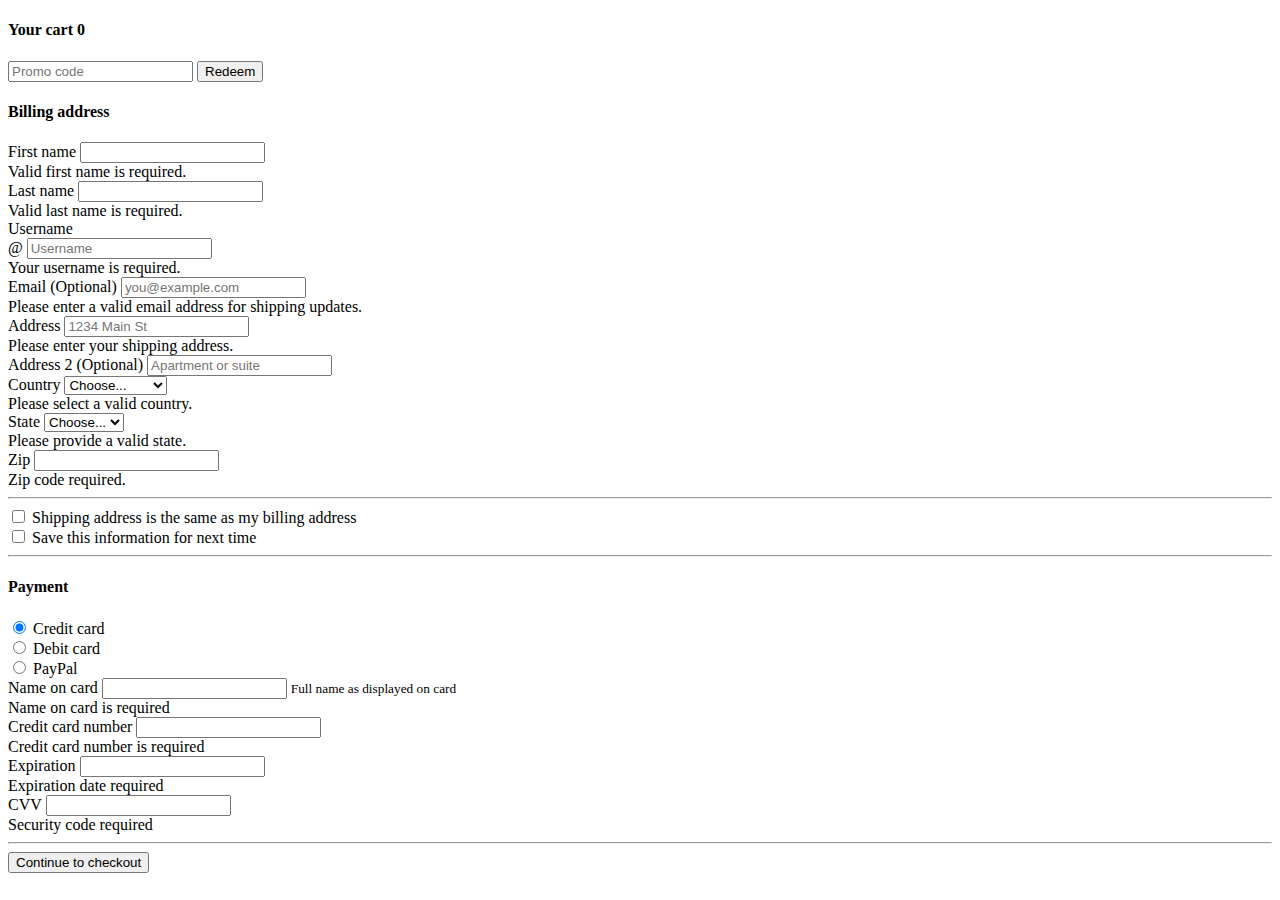
==== checkout.html @ c4e82da6 "add toggle and mailto and select and cart update" ====
<!doctype html>
<html lang="en">

<head>
    <meta charset="utf-8">
    <meta name="viewport" content="width=device-width, initial-scale=1">
    <title>Checkout</title>
    <link href="https://cdn.jsdelivr.net/npm/bootstrap@5.3.2/dist/css/bootstrap.min.css" rel="stylesheet"
        integrity="sha384-T3c6CoIi6uLrA9TneNEoa7RxnatzjcDSCmG1MXxSR1GAsXEV/Dwwykc2MPK8M2HN" crossorigin="anonymous">
</head>

<body>
    <div class="container">
        <div class="row mt-3">
            <div class="col-12 mt-5 ">
                <div class="col-md-5 col-lg-4 order-md-last">
                    <h4 class="d-flex justify-content-between align-items-center mb-3">
                        <span class="text-primary">Your cart</span>
                        <span class="badge bg-primary rounded-pill" id="checkout-count">0</span>
                    </h4>
                    <ul class="list-group mb-3" id="cart-items-list">
                    </ul>

                    <form class="card p-2">
                        <div class="input-group">
                            <input type="text" class="form-control" placeholder="Promo code" id="promoCodeInput">
                            <button id="applyPromoCodeButton" class="btn btn-secondary">Redeem</button>
                        </div>
                        <p id="promoCodeText">

                        </p>
                    </form>
                </div>
                <div class="col-md-7 col-lg-8">
                    <h4 class="mb-3">Billing address</h4>
                    <form class="needs-validation" novalidate>
                        <div class="row g-3">
                            <div class="col-sm-6">
                                <label for="firstName" class="form-label">First name</label>
                                <input type="text" class="form-control" id="firstName" placeholder="" value="" required>
                                <div class="invalid-feedback">
                                    Valid first name is required.
                                </div>
                            </div>

                            <div class="col-sm-6">
                                <label for="lastName" class="form-label">Last name</label>
                                <input type="text" class="form-control" id="lastName" placeholder="" value="" required>
                                <div class="invalid-feedback">
                                    Valid last name is required.
                                </div>
                            </div>

                            <div class="col-12">
                                <label for="username" class="form-label">Username</label>
                                <div class="input-group has-validation">
                                    <span class="input-group-text">@</span>
                                    <input type="text" class="form-control" id="username" placeholder="Username"
                                        required>
                                    <div class="invalid-feedback">
                                        Your username is required.
                                    </div>
                                </div>
                            </div>

                            <div class="col-12">
                                <label for="email" class="form-label">Email <span
                                        class="text-body-secondary">(Optional)</span></label>
                                <input type="email" class="form-control" id="email" placeholder="you@example.com">
                                <div class="invalid-feedback">
                                    Please enter a valid email address for shipping updates.
                                </div>
                            </div>

                            <div class="col-12">
                                <label for="address" class="form-label">Address</label>
                                <input type="text" class="form-control" id="address" placeholder="1234 Main St"
                                    required>
                                <div class="invalid-feedback">
                                    Please enter your shipping address.
                                </div>
                            </div>

                            <div class="col-12">
                                <label for="address2" class="form-label">Address 2 <span
                                        class="text-body-secondary">(Optional)</span></label>
                                <input type="text" class="form-control" id="address2" placeholder="Apartment or suite">
                            </div>

                            <div class="col-md-5">
                                <label for="country" class="form-label">Country</label>
                                <select class="form-select" id="country" required>
                                    <option value="">Choose...</option>
                                    <option>United States</option>
                                </select>
                                <div class="invalid-feedback">
                                    Please select a valid country.
                                </div>
                            </div>

                            <div class="col-md-4">
                                <label for="state" class="form-label">State</label>
                                <select class="form-select" id="state" required>
                                    <option value="">Choose...</option>
                                    <option>California</option>
                                </select>
                                <div class="invalid-feedback">
                                    Please provide a valid state.
                                </div>
                            </div>

                            <div class="col-md-3">
                                <label for="zip" class="form-label">Zip</label>
                                <input type="text" class="form-control" id="zip" placeholder="" required>
                                <div class="invalid-feedback">
                                    Zip code required.
                                </div>
                            </div>
                        </div>

                        <hr class="my-4">

                        <div class="form-check">
                            <input type="checkbox" class="form-check-input" id="same-address">
                            <label class="form-check-label" for="same-address">Shipping address is the same as my
                                billing address</label>
                        </div>

                        <div class="form-check">
                            <input type="checkbox" class="form-check-input" id="save-info">
                            <label class="form-check-label" for="save-info">Save this information for next
                                time</label>
                        </div>

                        <hr class="my-4">

                        <h4 class="mb-3">Payment</h4>

                        <div class="my-3">
                            <div class="form-check">
                                <input id="credit" name="paymentMethod" type="radio" class="form-check-input" checked
                                    required>
                                <label class="form-check-label" for="credit">Credit card</label>
                            </div>
                            <div class="form-check">
                                <input id="debit" name="paymentMethod" type="radio" class="form-check-input" required>
                                <label class="form-check-label" for="debit">Debit card</label>
                            </div>
                            <div class="form-check">
                                <input id="paypal" name="paymentMethod" type="radio" class="form-check-input" required>
                                <label class="form-check-label" for="paypal">PayPal</label>
                            </div>
                        </div>

                        <div class="row gy-3">
                            <div class="col-md-6">
                                <label for="cc-name" class="form-label">Name on card</label>
                                <input type="text" class="form-control" id="cc-name" placeholder="" required>
                                <small class="text-body-secondary">Full name as displayed on card</small>
                                <div class="invalid-feedback">
                                    Name on card is required
                                </div>
                            </div>

                            <div class="col-md-6">
                                <label for="cc-number" class="form-label">Credit card number</label>
                                <input type="text" class="form-control" id="cc-number" placeholder="" required>
                                <div class="invalid-feedback">
                                    Credit card number is required
                                </div>
                            </div>

                            <div class="col-md-3">
                                <label for="cc-expiration" class="form-label">Expiration</label>
                                <input type="text" class="form-control" id="cc-expiration" placeholder="" required>
                                <div class="invalid-feedback">
                                    Expiration date required
                                </div>
                            </div>

                            <div class="col-md-3">
                                <label for="cc-cvv" class="form-label">CVV</label>
                                <input type="text" class="form-control" id="cc-cvv" placeholder="" required>
                                <div class="invalid-feedback">
                                    Security code required
                                </div>
                            </div>
                        </div>

                        <hr class="my-4">

                        <button class="w-100 btn btn-primary btn-lg" type="submit">Continue to checkout</button>
                    </form>
                </div>




            </div>


        </div>
    </div>
    <script src="https://cdn.jsdelivr.net/npm/bootstrap@5.3.2/dist/js/bootstrap.bundle.min.js"
        integrity="sha384-C6RzsynM9kWDrMNeT87bh95OGNyZPhcTNXj1NW7RuBCsyN/o0jlpcV8Qyq46cDfL"
        crossorigin="anonymous"></script>
    <script>
        // Retrieve the cartItemsArray from localStorage
        const cartItemsJSON = localStorage.getItem("cartItems");

        // Parse the JSON string back into an array
        const cartItemsArray = JSON.parse(cartItemsJSON);

        if (cartItemsArray) {
            const promoCodeInput = document.getElementById("promoCodeInput");
            const applyPromoCodeButtonele = document.getElementById("applyPromoCodeButton");
            const promoCodeText = document.getElementById("promoCodeText");
            const discountAmount = document.getElementById("discountAmount");



            applyPromoCodeButtonele.addEventListener("click", (event) => {
                event.preventDefault();
                console.log(totalCost)
                const enteredPromoCode = promoCodeInput.value;
                let currentTotalCost = totalCost;
                console.log(promoCodeInput.value);

                if (enteredPromoCode === "FoodMunch25") {
                    // Apply a 25% discount
                    const discount = (currentTotalCost * 0.25);
                    console.log(discount)

                    currentTotalCost -= discount;
                    console.log(currentTotalCost)
                    totalValue.textContent = `$ ${currentTotalCost}`;

                    // Create a list item for the promotion
                    const promoItem = document.createElement("li");
                    promoItem.className = "list-group-item d-flex justify-content-between lh-sm";
                    promoItem.innerHTML = `
                    <div>
                        <h6 class="my-0">Promotion (25% off)</h6>
                    </div>
                    <span class="text-success">-$${discount.toFixed(2)}</span>
                `;

                    // Insert the promoItem at the top of the list
                    cartItemsList.insertBefore(promoItem, cartItemsList.firstChild);
                }
                else {

                    promoCodeText.textContent = "Invalid Promo Code";

                }
                promoCodeInput.value = "";

            });


























            // Select the <ul> element where list items will be added
            const cartItemsList = document.getElementById("cart-items-list");

            // Initialize the total cost and total count of items
            let totalCost = 0;
            let totalCount = 0;

            // Loop through the cartItemsArray and build list items
            cartItemsArray.forEach(item => {
                const listItem = document.createElement("li");
                listItem.className = "list-group-item d-flex justify-content-between lh-sm";

                const itemDetails = document.createElement("div");
                const itemName = document.createElement("h6");
                itemName.className = "my-0";
                itemName.textContent = item.item;

                // Display the item count in the description
                const itemDescription = document.createElement("small");
                itemDescription.className = "text-body-secondary";
                itemDescription.textContent = `Quantity: ${item.count}`;

                itemDetails.appendChild(itemName);
                itemDetails.appendChild(itemDescription);

                const itemCost = document.createElement("span");
                itemCost.className = "text-body-secondary";
                itemCost.textContent = "$" + item.cost * item.count;

                // Add the list item to the <ul> element
                listItem.appendChild(itemDetails);
                listItem.appendChild(itemCost);
                cartItemsList.appendChild(listItem);

                // Update the total cost and total count
                totalCost += item.cost * item.count;
                totalCount += item.count;
                const totalCountdisplay = document.getElementById("checkout-count");
                totalCountdisplay.textContent = totalCount;
            });

            // Add the total cost and total count list items
            const totalItem = document.createElement("li");
            totalItem.className = "list-group-item d-flex justify-content-between";
            const totalLabel = document.createElement("span");
            totalLabel.textContent = "Total (USD)";
            const totalValue = document.createElement("strong");
            totalValue.textContent = "$" + totalCost;
            totalItem.appendChild(totalLabel);
            totalItem.appendChild(totalValue);
            cartItemsList.appendChild(totalItem);

            // Add the total count list item
        }

        else {
            console.log("Cart Items not found on Checkout Page");
        }






    </script>


</body>

</html>
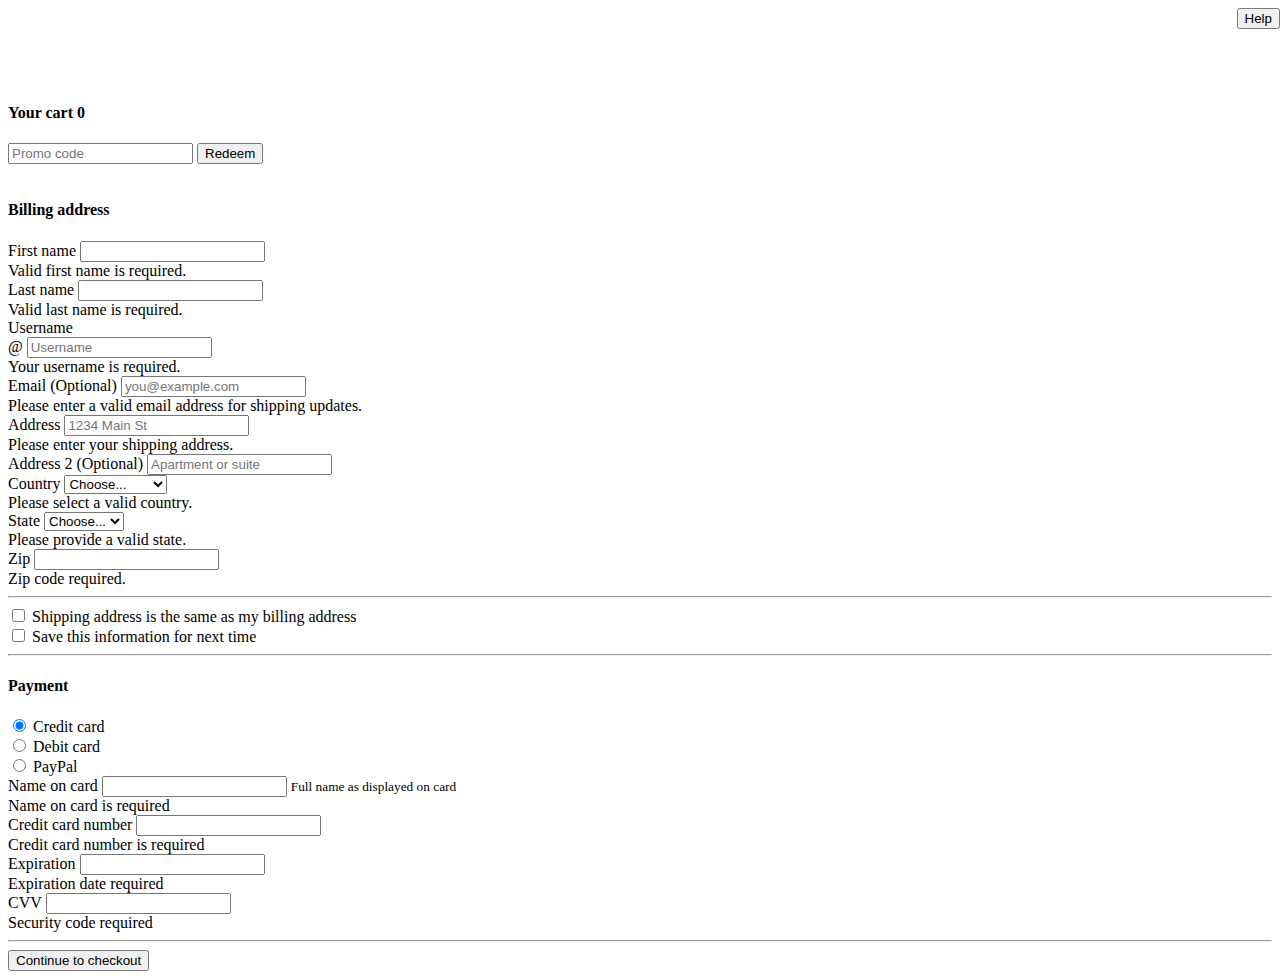
==== commit 3cf8809f: "added help button in checkout" ====
--- a/checkout.html
+++ b/checkout.html
@@ -13,7 +13,7 @@
     <div class="container">
         <div class="row mt-3">
             <div class="col-12 mt-5 ">
-                <div class="col-md-5 col-lg-4 order-md-last">
+                <div style="display: inline-block; " class="col-md-5 col-lg-4 order-md-last">
                     <h4 class="d-flex justify-content-between align-items-center mb-3">
                         <span class="text-primary">Your cart</span>
                         <span class="badge bg-primary rounded-pill" id="checkout-count">0</span>
@@ -30,6 +30,16 @@
 
                         </p>
                     </form>
+                </div>
+                <div style="display: inline-block;padding-bottom: 150px;">
+                    
+                        <a href="help.html" target="_blank">
+                            <button class="btn btn-primary" style="position:absolute;right:0;">
+                            Help
+                            </button>
+                        </a>
+                       
+            
                 </div>
                 <div class="col-md-7 col-lg-8">
                     <h4 class="mb-3">Billing address</h4>
@@ -216,6 +226,7 @@
             const applyPromoCodeButtonele = document.getElementById("applyPromoCodeButton");
             const promoCodeText = document.getElementById("promoCodeText");
             const discountAmount = document.getElementById("discountAmount");
+            let bool = false;
 
 
 
@@ -226,7 +237,7 @@
                 let currentTotalCost = totalCost;
                 console.log(promoCodeInput.value);
 
-                if (enteredPromoCode === "FoodMunch25") {
+                if (enteredPromoCode === "FoodMunch25" && bool === false) {
                     // Apply a 25% discount
                     const discount = (currentTotalCost * 0.25);
                     console.log(discount)
@@ -243,10 +254,60 @@
                         <h6 class="my-0">Promotion (25% off)</h6>
                     </div>
                     <span class="text-success">-$${discount.toFixed(2)}</span>
+                    
                 `;
 
                     // Insert the promoItem at the top of the list
                     cartItemsList.insertBefore(promoItem, cartItemsList.firstChild);
+                    bool = true;
+                }
+                if (enteredPromoCode === "FoodMunch15" && bool === false) {
+                    // Apply a 15% discount
+                    const discount = (currentTotalCost * 0.15);
+                    console.log(discount)
+
+                    currentTotalCost -= discount;
+                    console.log(currentTotalCost)
+                    totalValue.textContent = `$ ${currentTotalCost}`;
+
+                    // Create a list item for the promotion
+                    const promoItem = document.createElement("li");
+                    promoItem.className = "list-group-item d-flex justify-content-between lh-sm";
+                    promoItem.innerHTML = `
+                    <div>
+                        <h6 class="my-0">Promotion (15% off)</h6>
+                    </div>
+                    <span class="text-success">-$${discount.toFixed(2)}</span>
+                    
+                `;
+
+                    // Insert the promoItem at the top of the list
+                    cartItemsList.insertBefore(promoItem, cartItemsList.firstChild);
+                    bool = true;
+                }
+                if (enteredPromoCode === "FoodMunch30" && bool === false) {
+                    // Apply a 30% discount
+                    const discount = (currentTotalCost * 0.30);
+                    console.log(discount)
+
+                    currentTotalCost -= discount;
+                    console.log(currentTotalCost)
+                    totalValue.textContent = `$ ${currentTotalCost}`;
+
+                    // Create a list item for the promotion
+                    const promoItem = document.createElement("li");
+                    promoItem.className = "list-group-item d-flex justify-content-between lh-sm";
+                    promoItem.innerHTML = `
+                    <div>
+                        <h6 class="my-0">Promotion (30% off)</h6>
+                    </div>
+                    <span class="text-success">-$${discount.toFixed(2)}</span>
+                    
+                `;
+
+                    // Insert the promoItem at the top of the list
+                    cartItemsList.insertBefore(promoItem, cartItemsList.firstChild);
+                    bool = true;
                 }
                 else {
 
